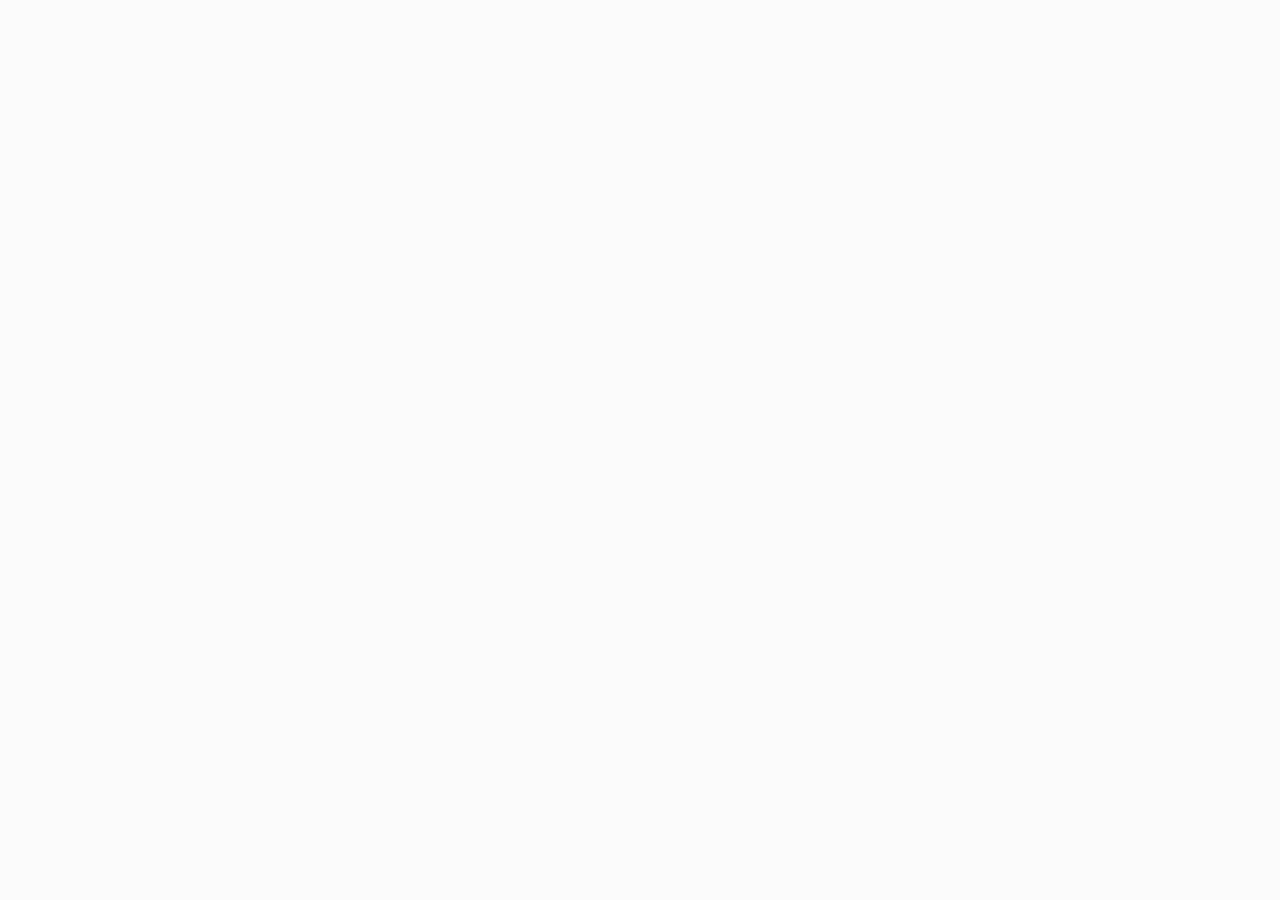
==== admin.html @ bad141b4 "ыв" ====
<!DOCTYPE html>
<html>
<head>
    <meta charset='utf-8'>
    <meta http-equiv='X-UA-Compatible' content='IE=edge'>
    <title>Страницы</title>
    <meta name='viewport' content='width=device-width, initial-scale=1'>
    <link rel='stylesheet' type='text/css' media='screen' href='main.css'>
    <script src='main.js'></script>
</head>
<body>
    
</body>
</html>
---- main.css ----
*{
    margin: 0;
    padding: 0;
}
body{
    
    background-color: rgb(235, 235, 235,0.212);
}
.start{
    width: 1280px;
    display: flex;
    margin: auto;
    justify-content: center;
 

}
.start-top{
    margin-bottom: 70px;
    padding: 10px;
    height: 80px;
    width: 100%;
    border-radius: 0 0 20px 20px;
    background-color: rgba(0, 0, 0, 0.322);    
}
.start-left{
margin: 10px 10px 10px 30px;
padding: 0px 0px 20px 0px;
width: 47%;
background-color: rgb(255, 255, 255);
border-radius: 10px;
}
.start-right{
    margin: 10px 30px 10px auto; /*вверх, право, низ, лево*/
    width: 47%;
}
.start-right_pl{
    border-radius: 0 0 40px 40px;
    background-color: rgba(189, 189, 189, 0.212);   

    padding: 0px; 
}
.top_nazvan{
    border-radius: 10px 10px 0 0;
    padding: 4px 20px 4px 20px;
    font-weight: 770;
    font-size: 120%;
    background-color: rgba(189, 189, 189, 0.212);
    border: 1px solid rgb(212, 212, 212);
    border-bottom-style:none;
}

.coment_start{
    /*просто пустой класс, нужен для обьединения <hr>, оставил на будующее пустой css*/
}
.coment{
display: flex;
    padding: 10px;
}
.coment:hover{
    background-color: rgba(0, 0, 0, 0.103);
}
.coment-left{
    width: 80%;
}
.coment-right{
width: 25%;
}
.com_verh {
    display: flex;
}
.com_tip {
    font-weight: bold;
    font-size: 110%;
    width: 90%;
}
.com_vrem {
    width: 10%;
}
.com_coob {
    max-height: 48px;
    overflow: hidden;
}
.com_vaj {
    font-weight: bold;
    background-color: rgb(255, 168, 68);
    background-color: rgb(45, 126, 7);
    background-color: rgb(255, 68, 68);
    padding: 0 10px 0 10px;
    border-radius: 10px;
    color: aliceblue;
}
.com_stat {
    background-color: rgb(45, 126, 7);
    padding: 0 10px 0 10px;
    border-radius: 10px;
    color: aliceblue;
    margin-top: 10px;
}
.hr{
    margin: 0 10px 0 10px;
}
.top_zaiv{
    border-radius: 10px 10px 0 0;
    padding: 4px 20px 4px 20px;
    font-weight: 650;
    font-size: 140%;
    background-color: rgb(83, 83, 83);
    color: white;
    
}
#selectID{
 
}
.sel_class{
    margin: 20px 20px 10px 20px;
}
.sel_class2{
    margin: 10px 20px 10px 20px;
}
#selectID2{

}
.form_radio{
    margin: 10px 20px 10px 20px;
}
.form_problem{
    margin: 10px 20px 10px 20px;
}
.form_btn_div {
    background-color: rgb(255, 255, 255);
}
.form_btn_a {
    margin: 10px 20px 10px 20px;
}
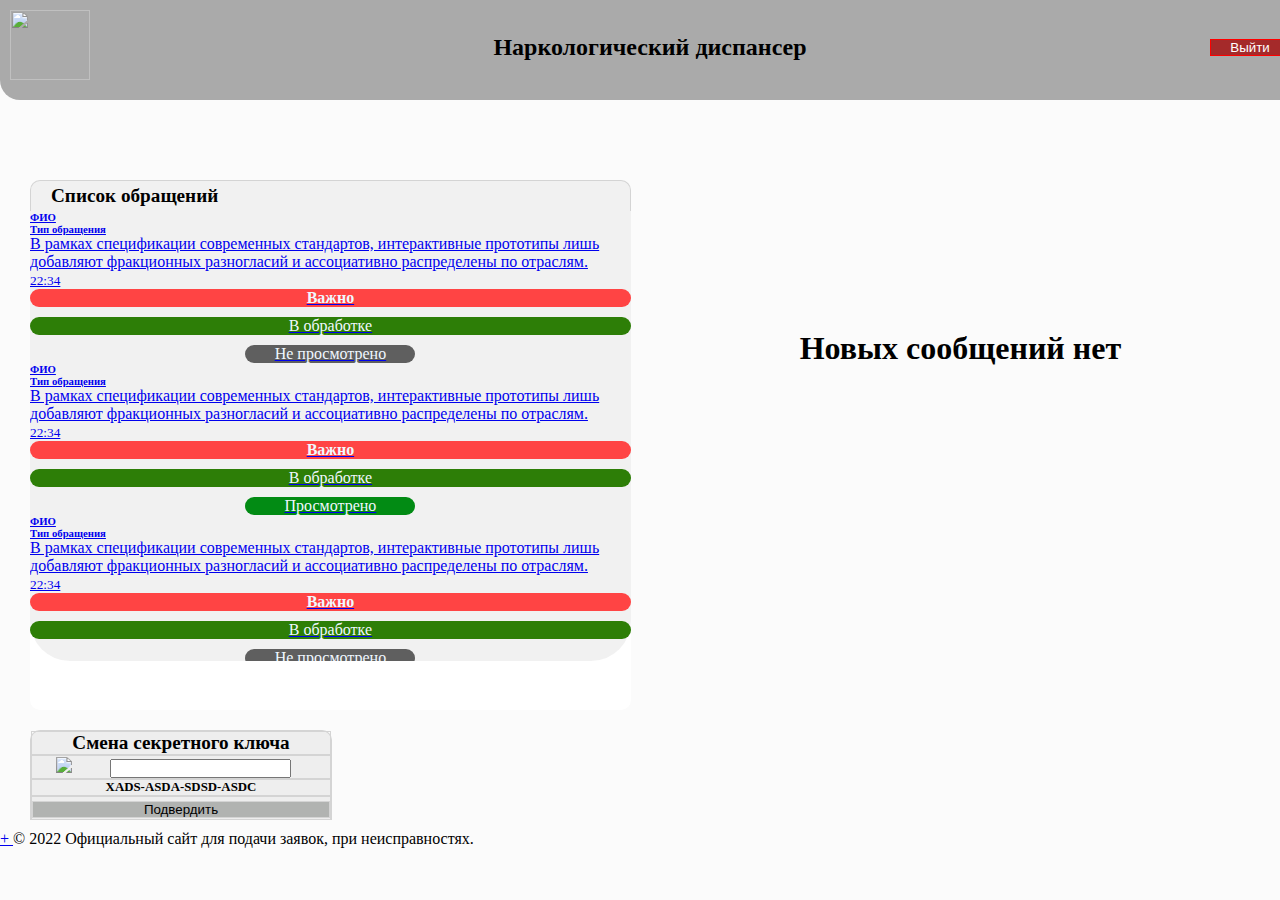
==== commit c662e84d: "фывфы" ====
--- a/admin.html
+++ b/admin.html
@@ -3,12 +3,281 @@
 <head>
     <meta charset='utf-8'>
     <meta http-equiv='X-UA-Compatible' content='IE=edge'>
-    <title>Страницы</title>
+    <title>Страница администратора</title>
+    <!--Регистрация, Заявки, Новые заявки, Профиль, -->
     <meta name='viewport' content='width=device-width, initial-scale=1'>
     <link rel='stylesheet' type='text/css' media='screen' href='main.css'>
+    <link rel='stylesheet' type='text/css' media='screen' href='programming index.css'>
+    <link href="https://cdn.jsdelivr.net/npm/bootstrap@5.2.0-beta1/dist/css/bootstrap.min.css" rel="stylesheet"
+        integrity="sha384-0evHe/X+R7YkIZDRvuzKMRqM+OrBnVFBL6DOitfPri4tjfHxaWutUpFmBp4vmVor" crossorigin="anonymous">
     <script src='main.js'></script>
+
+    <!-- Только CSS -->
+    <link href="https://cdn.jsdelivr.net/npm/bootstrap@5.2.0-beta1/dist/css/bootstrap.min.css" rel="stylesheet"
+        integrity="sha384-0evHe/X+R7YkIZDRvuzKMRqM+OrBnVFBL6DOitfPri4tjfHxaWutUpFmBp4vmVor" crossorigin="anonymous">
+    <!-- Пакет JavaScript с Popper -->
+    <script src="https://cdn.jsdelivr.net/npm/bootstrap@5.2.0-beta1/dist/js/bootstrap.bundle.min.js"
+        integrity="sha384-pprn3073KE6tl6bjs2QrFaJGz5/SUsLqktiwsUTF55Jfv3qYSDhgCecCxMW52nD2"
+        crossorigin="anonymous"></script>
+    <script src="https://cdn.jsdelivr.net/npm/@popperjs/core@2.11.5/dist/umd/popper.min.js"
+        integrity="sha384-Xe+8cL9oJa6tN/veChSP7q+mnSPaj5Bcu9mPX5F5xIGE0DVittaqT5lorf0EI7Vk"
+        crossorigin="anonymous"></script>
+    <script src="https://cdn.jsdelivr.net/npm/bootstrap@5.2.0-beta1/dist/js/bootstrap.min.js"
+        integrity="sha384-kjU+l4N0Yf4ZOJErLsIcvOU2qSb74wXpOhqTvwVx3OElZRweTnQ6d31fXEoRD1Jy"
+        crossorigin="anonymous"></script>
+    <script src="https://code.jquery.com/jquery-3.3.1.slim.min.js"
+        integrity="sha384-q8i/X+965DzO0rT7abK41JStQIAqVgRVzpbzo5smXKp4YfRvH+8abtTE1Pi6jizo"
+        crossorigin="anonymous"></script>
+    <script src="https://cdnjs.cloudflare.com/ajax/libs/popper.js/1.14.3/umd/popper.min.js"
+        integrity="sha384-ZMP7rVo3mIykV+2+9J3UJ46jBk0WLaUAdn689aCwoqbBJiSnjAK/l8WvCWPIPm49"
+        crossorigin="anonymous"></script>
+    <script src="https://stackpath.bootstrapcdn.com/bootstrap/4.1.3/js/bootstrap.min.js"
+        integrity="sha384-ChfqqxuZUCnJSK3+MXmPNIyE6ZbWh2IMqE241rYiqJxyMiZ6OW/JmZQ5stwEULTy"
+        crossorigin="anonymous"></script>
 </head>
 <body>
+    <!-- Шапка-->
+    <div class="start-top">
+        <div class="shapka">
+            <div class="img_container"> <img src="https://spb.czm.su/sites/default/files/pictures/main-qimg-dc07846206d7a09a3b35151c0135c3b4.png" width="80px" height="70px"></div>
+            <div class="title_up"><h2>Наркологический диспансер</h2></div>
+           <div class="exit"><button class="exit_btn">Выйти</button></div>
+         </div>
+    </div>
+    <!-- Шапка-->
+
+
+    <!-- Шапка-->
+
+
+<div class="gg_content">
+
+            <!--Список обращений-->
+            <div class="start-left">
+                <div class="top_nazvan">Список обращений</div>
+                    <div class="start-right_pl">
+                    <div class="list-group">
+                        <div class="scroll">
+
+                     <!--Не просмотренное сообщений-->       
+                        <a href="#" class="list-group-item list-group-item-action d-flex gap-3 py-3"
+                            aria-current="true">
+                            <div class="d-flex gap-3 w-100 justify-content-between">
+                                <div>
+                                    <h6 class="mb-3">ФИО</h6>
+                                    <h6 class="mb-1">Тип обращения</h6>
+                                    <div class="com_coob">
+                                        <p class="mb-0 opacity-75" > В
+                                            рамках спецификации современных стандартов,
+                                            интерактивные
+                                            прототипы лишь добавляют фракционных разногласий и ассоциативно распределены
+                                            по отраслям.</p>
+                                    </div>
+                                </div>
+                                <small class="opacity-50 text-nowrap">22:34</small>
+                                <div class="mb-0 text-nowrap">
+                                   <center> <div class="com_vaj">Важно</div>
+                                    <div class="opacity-75">
+                                        <div class="com_stat">В обработке</div>
+                                    </div>
+                                    <div class="opacity-75">
+                                        <div class="status_see_false" id="see">Не просмотрено</div>
+                                    </div>
+                                </center>
+                                </div>
+                            </div>
+                        </a>
+    <!--Не просмотренное сообщений-->
+                        
+    <!--Просмотренное сообщений-->
+                        <a href="#" class="list-group-item list-group-item-action d-flex gap-3 py-3"
+                        aria-current="true">
+                        <div class="d-flex gap-3 w-100 justify-content-between">
+                            <div>
+                                <h6 class="mb-3">ФИО</h6>
+                                <h6 class="mb-1">Тип обращения</h6>
+                                <div class="com_coob">
+                                    <p class="mb-0 opacity-75" > В
+                                        рамках спецификации современных стандартов,
+                                        интерактивные
+                                        прототипы лишь добавляют фракционных разногласий и ассоциативно распределены
+                                        по отраслям.</p>
+                                </div>
+                            </div>
+                            <small class="opacity-50 text-nowrap">22:34</small>
+                            <div class="mb-0 text-nowrap">
+                               <center> <div class="com_vaj">Важно</div>
+                                <div class="opacity-75">
+                                    <div class="com_stat">В обработке</div>
+                                </div>
+                                <div class="opacity-75">
+                                    <div class="status_see_true">Просмотрено</div>
+                                </div>
+                            </center>
+                            </div>
+                        </div>
+                    </a>
+ <!--Просмотренное сообщений-->        
+
+                    <a href="#" class="list-group-item list-group-item-action d-flex gap-3 py-3"
+                            aria-current="true">
+                            <div class="d-flex gap-3 w-100 justify-content-between">
+                                <div>
+                                    <h6 class="mb-3">ФИО</h6>
+                                    <h6 class="mb-1">Тип обращения</h6>
+                                    <div class="com_coob">
+                                        <p class="mb-0 opacity-75" > В
+                                            рамках спецификации современных стандартов,
+                                            интерактивные
+                                            прототипы лишь добавляют фракционных разногласий и ассоциативно распределены
+                                            по отраслям.</p>
+                                    </div>
+                                </div>
+                                <small class="opacity-50 text-nowrap">22:34</small>
+                                <div class="mb-0 text-nowrap">
+                                   <center> <div class="com_vaj">Важно</div>
+                                    <div class="opacity-75">
+                                        <div class="com_stat">В обработке</div>
+                                    </div>
+                                    <div class="opacity-75">
+                                        <div class="status_see_false" id="see">Не просмотрено</div>
+                                    </div>
+                                </center>
+                                </div>
+                            </div>
+                        </a>
+
+                        
+                        <a href="#" class="list-group-item list-group-item-action d-flex gap-3 py-3"
+                        aria-current="true">
+                        <div class="d-flex gap-3 w-100 justify-content-between">
+                            <div>
+                                <h6 class="mb-3">ФИО</h6>
+                                <h6 class="mb-1">Тип обращения</h6>
+                                <div class="com_coob">
+                                    <p class="mb-0 opacity-75" > В
+                                        рамках спецификации современных стандартов,
+                                        интерактивные
+                                        прототипы лишь добавляют фракционных разногласий и ассоциативно распределены
+                                        по отраслям.</p>
+                                </div>
+                            </div>
+                            <small class="opacity-50 text-nowrap">22:34</small>
+                            <div class="mb-0 text-nowrap">
+                               <center> <div class="com_vaj">Важно</div>
+                                <div class="opacity-75">
+                                    <div class="com_stat">В обработке</div>
+                                </div>
+                                <div class="opacity-75">
+                                    <div class="status_see_true">Просмотрено</div>
+                                </div>
+                            </center>
+                            </div>
+                        </div>
+                    </a>  
+                  
+                    <a href="#" class="list-group-item list-group-item-action d-flex gap-3 py-3"
+                    aria-current="true">
+                    <div class="d-flex gap-3 w-100 justify-content-between">
+                        <div>
+                            <h6 class="mb-3">ФИО</h6>
+                            <h6 class="mb-1">Тип обращения</h6>
+                            <div class="com_coob">
+                                <p class="mb-0 opacity-75" > В
+                                    рамках спецификации современных стандартов,
+                                    интерактивные
+                                    прототипы лишь добавляют фракционных разногласий и ассоциативно распределены
+                                    по отраслям.</p>
+                            </div>
+                        </div>
+                        <small class="opacity-50 text-nowrap">22:34</small>
+                        <div class="mb-0 text-nowrap">
+                           <center> <div class="com_vaj">Важно</div>
+                            <div class="opacity-75">
+                                <div class="com_stat">В обработке</div>
+                            </div>
+                            <div class="opacity-75">
+                                <div class="status_see_false" id="see">Не просмотрено</div>
+                            </div>
+                        </center>
+                        </div>
+                    </div>
+                </a>
+
+                
+                <a href="#" class="list-group-item list-group-item-action d-flex gap-3 py-3"
+                aria-current="true">
+                <div class="d-flex gap-3 w-100 justify-content-between">
+                    <div>
+                        <h6 class="mb-3">ФИО</h6>
+                        <h6 class="mb-1">Тип обращения</h6>
+                        <div class="com_coob">
+                            <p class="mb-0 opacity-75" > В
+                                рамках спецификации современных стандартов,
+                                интерактивные
+                                прототипы лишь добавляют фракционных разногласий и ассоциативно распределены
+                                по отраслям.</p>
+                        </div>
+                    </div>
+                    <small class="opacity-50 text-nowrap">22:34</small>
+                    <div class="mb-0 text-nowrap">
+                       <center> <div class="com_vaj">Важно</div>
+                        <div class="opacity-75">
+                            <div class="com_stat">В обработке</div>
+                        </div>
+                        <div class="opacity-75">
+                            <div class="status_see_true">Просмотрено</div>
+                        </div>
+                    </center>
+                    </div>
+                </div>
+            </a>  
+
+                </div>
+            </div>
+       </div>
+
+        </div>
+        <div class="box_message"><h1 class="message">Новых сообщений нет</h1></div>
+    </div>
+ <!--Список обращений-->
+ 
+ <div class="container_j">
+    <div class="container_title">
+        <h4>Смена секретного ключа</h4>
+    </div>
+    <div class="container_new_key">
+        <div class="icon_key"> 
+            <img src="https://www.pngitem.com/pimgs/m/383-3833985_reset-icon-password-password-reset-icon-white-hd.png" width="25px">
+        </div>
+        <div class="new_key_text">
+            <input type="password">
+        </div>
+    </div>
+<div class="container_true_key">
+    <div class="true_text_key">
+        <h6>XADS-ASDA-SDSD-ASDC</h6>
+    </div>
+</div>
+<div class="container_btn">
+    <button class="btn_key">Подвердить</button>
+</div>
+ </div>
+    
+    
+    
+    <div class="container">
+        <footer class="d-flex flex-wrap justify-content-between align-items-center py-3 my-4 border-top">
+            <div class="col-md-12 d-flex align-items-center">
+                <a href="/" class="mb-3 me-2 mb-md-0 text-muted text-decoration-none lh-1">
+                    +
+                </a>
+                <span class="text-muted">© 2022 Официальный сайт для подачи заявок, при неисправностях.</span>
+            </div>
+        </footer>
+    </div>
+
     
 </body>
+
 </html>--- a/main.css
+++ b/main.css
@@ -132,4 +132,111 @@
 .form_btn_a {
     margin: 10px 20px 10px 20px;
 }  
- + 
+.btn_message{width: 100%; 
+background-color: rgb(8, 185, 255) ;
+color: black; font-style:oblique;
+border-color: rgb(41, 142, 201);}
+
+.scroll{
+    height: 50vh;
+    overflow: auto;
+}
+
+.status_see_false{
+    background-color: rgb(95, 95, 95);
+    padding: 0 10px 0 10px;
+    border-radius: 10px;
+    color: aliceblue;
+    margin-top: 10px;
+    width: 150px;
+}
+
+.status_see_true{
+    background-color: rgb(2, 139, 20);
+    padding: 0 10px 0 10px;
+    border-radius: 10px;
+    color: aliceblue;
+    margin-top: 10px;
+    width: 150px;
+}
+
+.gg_content {
+    justify-content:space-between;
+    display: flex;
+}
+.message {
+    align-items: center;
+    text-align: center;
+    margin-top: 25%;
+}
+.box_message{
+width: 50%;
+height: 550px;
+}
+
+.container_j{
+    border-radius: 10px 10px 0 0;
+    padding: 0px 20px 0px 20px;
+    width:300px;
+    font-size: 120%;
+    background-color: rgba(189, 189, 189, 0.212);
+    border: 1px solid rgb(212, 212, 212);
+    border-bottom-style:none;
+    margin: 10px 10px 10px 30px;
+    padding: 0px 0px 0px 0px;
+}
+.container_title {
+    border: 1px solid rgb(212, 212, 212);
+    text-align: center;
+}
+.container_new_key {
+    border: 1px solid rgb(212, 212, 212);
+    display: flex;
+    text-align: right;
+}
+.icon_key {
+  margin-left: 8%;
+}
+.new_key_text {
+    width: 100%;
+    text-align: center;
+}
+.container_true_key {
+    border: 1px solid rgb(212, 212, 212);
+}
+.true_text_key {
+    text-align: center;
+}
+.btn_key {
+    width: 100%;
+    height: 100%;
+    border: 1px solid rgb(212, 212, 212);
+    text-align: center;
+    background-color: rgb(177, 179, 177);
+}
+.container_btn{
+    border: 1px solid rgb(212, 212, 212);
+    text-align: center;
+}
+
+
+.shapka {
+    display: flex;
+    justify-content:space-between;
+    text-align: center;
+    align-items: center;
+}
+.img_container {
+}
+.title_up {
+}
+.exit {
+    
+}
+.exit_btn{
+    background-color: brown;
+    color: white;
+    border: 1px solid rgb(255, 0, 0);
+    width: 80px;
+}
--- a/programming index.css
+++ b/programming index.css
@@ -0,0 +1,25 @@
+.card {
+    width: 350px;
+    flex-direction: column;
+    min-width: 0;
+    word-wrap: break-word;
+    background-color: #fff;
+    background-clip: border-box;
+    border: 1px solid #d2d2dc;
+    border-radius: 6px;
+    -webkit-box-shadow: 0px 0px 5px 0px rgb(249, 249, 250);
+    -moz-box-shadow: 0px 0px 5px 0px rgba(212, 182, 212, 1);
+    box-shadow: 0px 0px 5px 0px rgb(161, 163, 164);
+  }
+  
+  .cookies a {
+    text-decoration: none;
+    color: #000;
+    margin-top: 8px;
+  }
+  
+  .cookies a:hover {
+    text-decoration: none;
+    color: blue;
+    margin-top: 8px;
+  }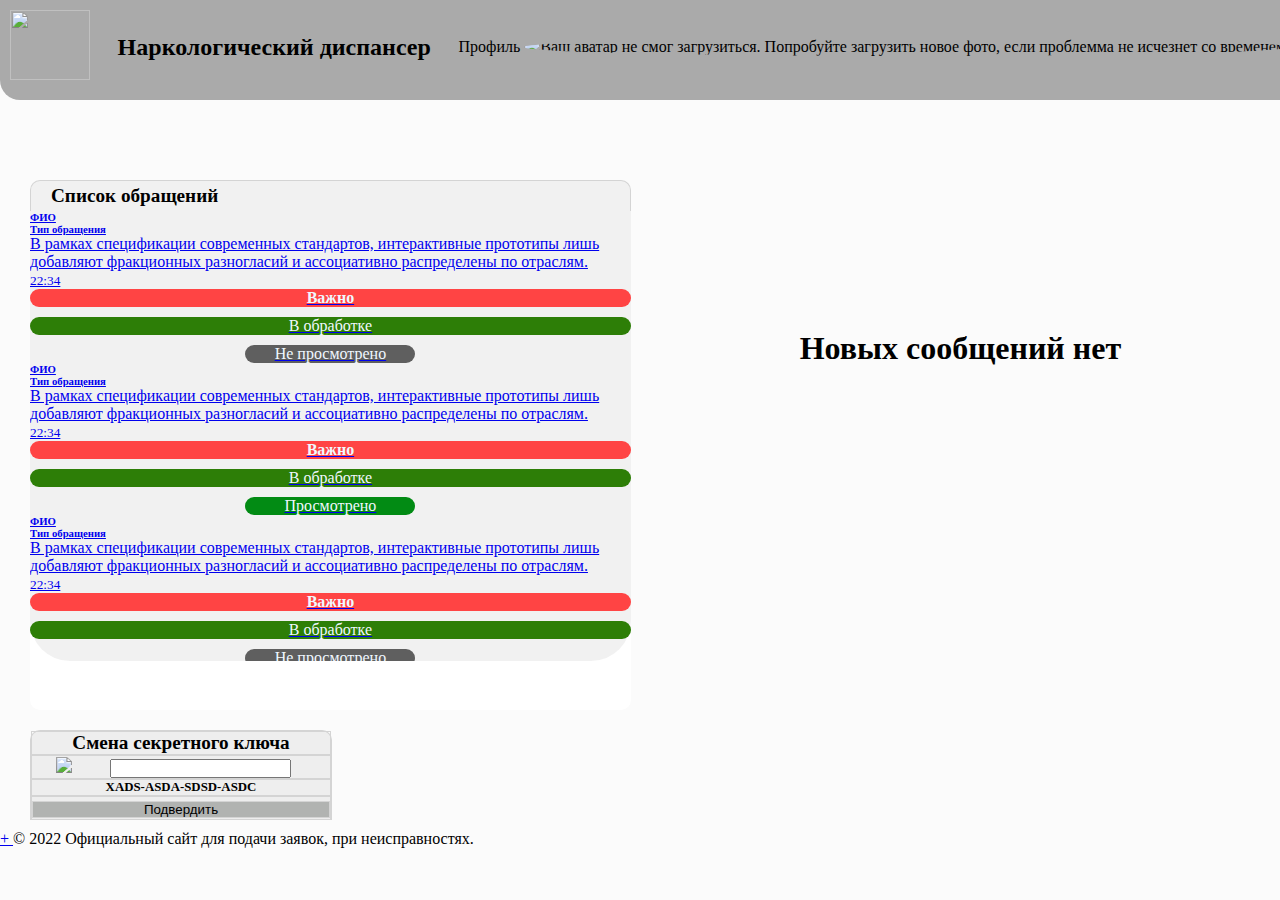
==== commit 40c3a6e4: "shapka и больше ничего" ====
--- a/admin.html
+++ b/admin.html
@@ -36,18 +36,19 @@
         crossorigin="anonymous"></script>
 </head>
 <body>
-    <!-- Шапка-->
-    <div class="start-top">
+      <!-- Шапка-->
+      <div class="start-top">
         <div class="shapka">
             <div class="img_container"> <img src="https://spb.czm.su/sites/default/files/pictures/main-qimg-dc07846206d7a09a3b35151c0135c3b4.png" width="80px" height="70px"></div>
             <div class="title_up"><h2>Наркологический диспансер</h2></div>
-           <div class="exit"><button class="exit_btn">Выйти</button></div>
+           <a  class="a" href="profil.html"><div class="exit">Профиль <img src="http://fmeechcompany.fmeech2.website/Гамбол%20Злыдней.png" style="border-radius: 50%;"
+            class="img-radius" width="50" alt="Ваш аватар не смог загрузиться. Попробуйте загрузить новое фото, если проблемма не исчезнет со временем.">
+    </div></a>
+</div>
          </div>
     </div>
     <!-- Шапка-->
 
-
-    <!-- Шапка-->
 
 
 <div class="gg_content">
@@ -251,7 +252,7 @@
             <img src="https://www.pngitem.com/pimgs/m/383-3833985_reset-icon-password-password-reset-icon-white-hd.png" width="25px">
         </div>
         <div class="new_key_text">
-            <input type="password">
+            <input class="sad" type="password">
         </div>
     </div>
 <div class="container_true_key">
--- a/main.css
+++ b/main.css
@@ -240,3 +240,102 @@
     border: 1px solid rgb(255, 0, 0);
     width: 80px;
 }
+
+.start-left_1{
+    margin-left: 25%;
+    padding: 0px 0px 20px 0px;
+    width: 47%;
+    background-color: rgb(255, 255, 255);
+    border-radius: 10px;
+    }
+
+ .top_nazvan_1{
+        border-radius: 10px 10px 0 0;
+        padding: 4px 20px 4px 20px;
+        font-weight: 770;
+        font-size: 120%;
+        background-color: rgba(189, 189, 189, 0.212);
+        border: 1px solid rgb(212, 212, 212);
+        border-bottom-style:none;
+        text-align: center;
+    }
+
+    .Container_mes{
+        background-color: rgba(165, 187, 185, 0.849);
+        width: 90%;
+        height: 95%;
+        margin-left: 5%;
+        margin-bottom: 5%;
+        border-radius: 20px;
+        padding-top: 25px;
+        border: 2px double rgba(119, 100, 228, 0.212);
+    }
+
+    .left {
+        
+    }
+    .fio_left {
+        margin-left: 1%;
+    }
+    .left_chat {
+        background-color: antiquewhite;
+        border-radius: 0px 20px 20px 0;
+        width: 75%;
+    }
+    .message_text_left {
+    }
+
+
+    .right {
+ 
+    text-align: right;
+    align-items: flex-end;
+    margin-left: 25%;
+    right: 0%;
+        
+    }
+    .right_chat {
+        background-color: antiquewhite;
+        border-radius: 20px 0px 0px 20px;
+        width: 100%;
+        align-items: flex-end;
+    }
+    .message_text_right {
+    }
+    .fio_right {
+        margin-right: 1%;
+    }
+
+    .mes_container {
+        width: 85%;
+        text-align: center;
+        display:inline-flex;
+        align-items: center;
+        background-color: rgba(165, 187, 185, 0.849);
+      margin-left: 6.5%;
+     
+       
+
+    }
+    .mes_otp {
+        width: 100%;
+        overflow: auto;
+    }
+    .btn_otp {
+        border: none;
+        background-color: rgba(122, 235, 225, 0.849);
+    }
+
+    .sad{
+        overflow: auto;
+    }
+
+    .color{
+        background-color: rgb(4, 182, 182);
+        height: 125px;
+        border-radius: 50px;
+        width: 50%;
+        margin-left: 25%;
+    }
+
+    .a{text-decoration: none; color: black; } 
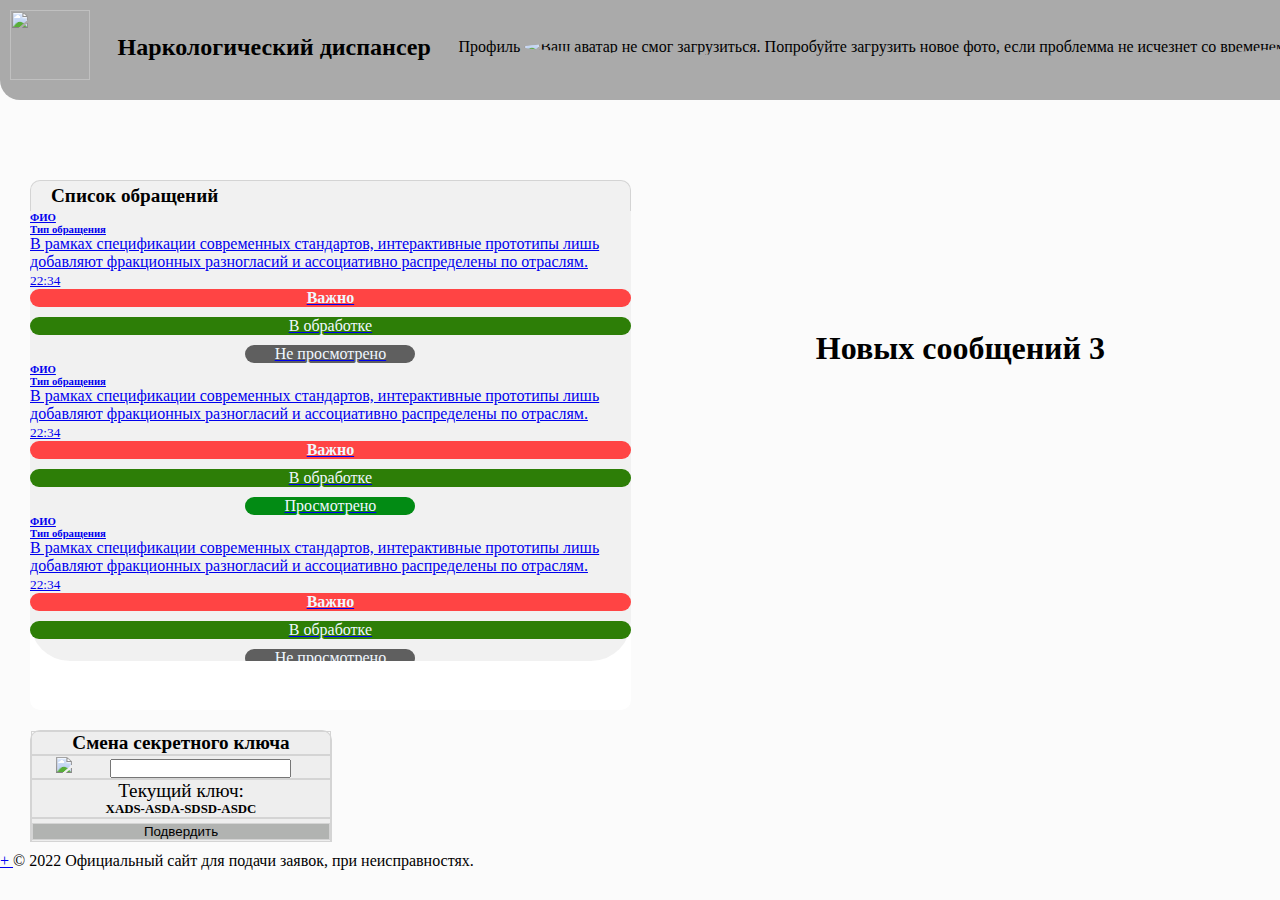
==== commit 2be508c2: "Обновление" ====
--- a/admin.html
+++ b/admin.html
@@ -239,7 +239,7 @@
        </div>
 
         </div>
-        <div class="box_message"><h1 class="message">Новых сообщений нет</h1></div>
+        <div class="box_message"><h1 class="message">Новых сообщений 3</h1></div>
     </div>
  <!--Список обращений-->
  
@@ -249,15 +249,15 @@
     </div>
     <div class="container_new_key">
         <div class="icon_key"> 
-            <img src="https://www.pngitem.com/pimgs/m/383-3833985_reset-icon-password-password-reset-icon-white-hd.png" width="25px">
-        </div>
+            <button id="btnsdsa"onclick="makeid" ><img src="https://www.pngitem.com/pimgs/m/383-3833985_reset-icon-password-password-reset-icon-white-hd.png" width="25px">
+       </button> </div>
         <div class="new_key_text">
-            <input class="sad" type="password">
+            <input class="sad" id="p1" type="password">
         </div>
     </div>
 <div class="container_true_key">
     <div class="true_text_key">
-        <h6>XADS-ASDA-SDSD-ASDC</h6>
+        Текущий ключ:<h6>XADS-ASDA-SDSD-ASDC</h6>
     </div>
 </div>
 <div class="container_btn">
@@ -278,7 +278,21 @@
         </footer>
     </div>
 
-    
+   <script> function makeid(length) {
+        var result           = '';
+        var characters       = 'ABCDEFGHIJKLMNOPQRSTUVWXYZabcdefghijklmnopqrstuvwxyz0123456789';
+        var charactersLength = characters.length;
+        for ( var i = 0; i < length; i++ ) {
+          result += characters.charAt(Math.floor(Math.random() * 
+     charactersLength));
+       }
+       return result;
+    }
+    console.log(makeid(12));
+    var password=makeid(12);
+  
+    document.getElementById("p1").innerHTML =  password;
+    </script>
 </body>
 
 </html>--- a/main.css
+++ b/main.css
@@ -339,3 +339,6 @@
     }
 
     .a{text-decoration: none; color: black; } 
+    #btnsdsa{
+        border: none;
+    }
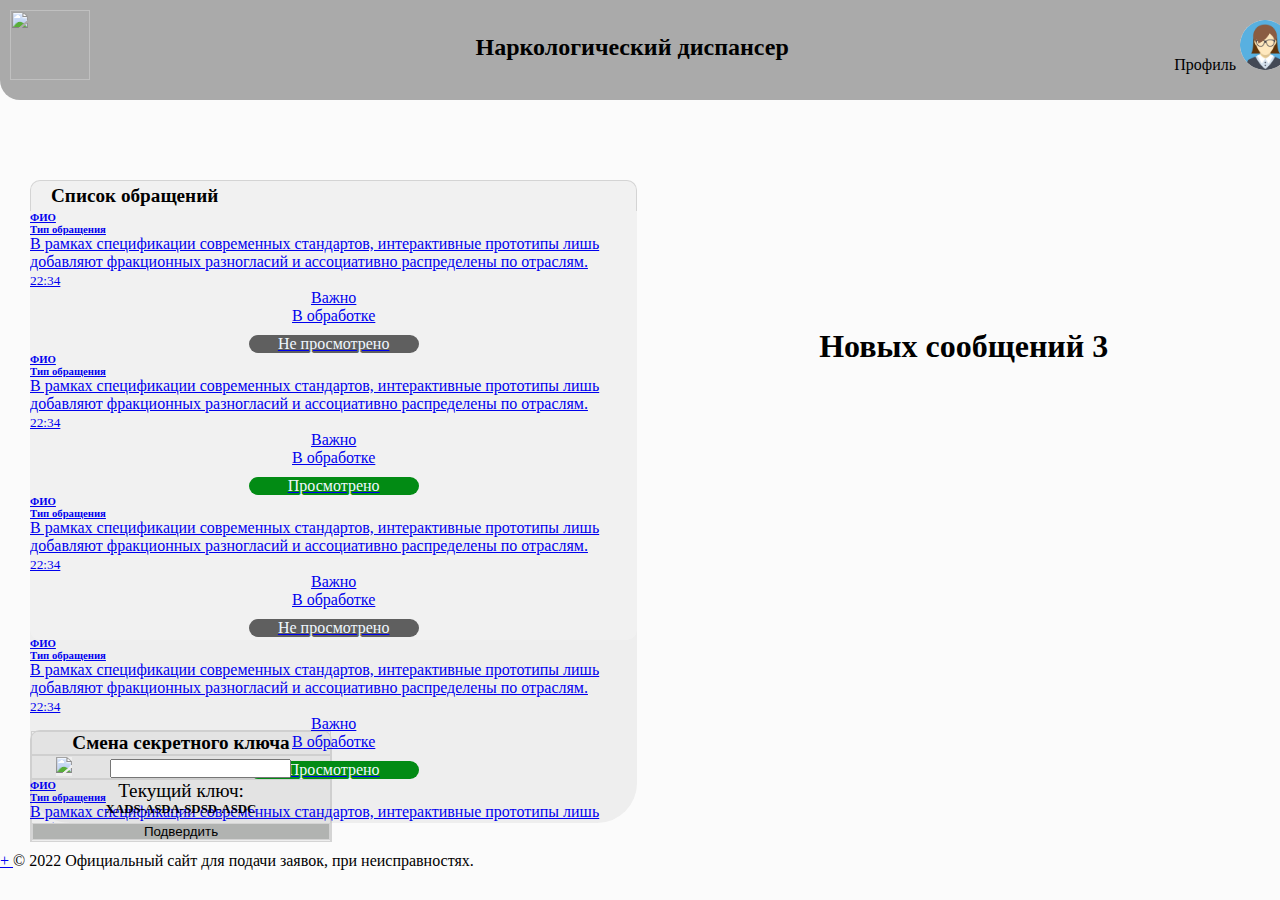
==== commit 0d863b5a: "Финал. Сайт готов." ====
--- a/admin.html
+++ b/admin.html
@@ -41,12 +41,12 @@
         <div class="shapka">
             <div class="img_container"> <img src="https://spb.czm.su/sites/default/files/pictures/main-qimg-dc07846206d7a09a3b35151c0135c3b4.png" width="80px" height="70px"></div>
             <div class="title_up"><h2>Наркологический диспансер</h2></div>
-           <a  class="a" href="profil.html"><div class="exit">Профиль <img src="http://fmeechcompany.fmeech2.website/Гамбол%20Злыдней.png" style="border-radius: 50%;"
+           <a  class="a" href="profil.html"><div class="exit">Профиль <img src="avatar.jpg" style="border-radius: 50%;"
             class="img-radius" width="50" alt="Ваш аватар не смог загрузиться. Попробуйте загрузить новое фото, если проблемма не исчезнет со временем.">
     </div></a>
 </div>
          </div>
-    </div>
+
     <!-- Шапка-->
 
 
--- a/main.css
+++ b/main.css
@@ -23,32 +23,83 @@
     background-color: rgba(0, 0, 0, 0.322);    
 }
 .start-left{
-margin: 10px 10px 10px 30px;
-padding: 0px 0px 20px 0px;
-width: 47%;
-background-color: rgb(255, 255, 255);
-border-radius: 10px;
+    margin: 10px 10px 10px 30px;
+    padding: 0px 0px 20px 0px;
+    width: 48%;
+    max-height: 440px;
+    background-color: rgb(255, 255, 255);
+    border-radius: 10px;
+    }
+    .start-left2{
+        margin: 10px 10px 10px 30px;
+        padding: 0px 0px 20px 0px;
+        min-height: 440px;
+        max-height: auto;
+        background-color: rgb(255, 255, 255);
+        border-radius: 10px;
+        }
+.start-left-admin-panel{
+        margin: 10px 10px 10px 30px;
+        padding: 0px 0px 20px 0px;
+        min-height: 440px;
+        max-height: auto;
+        background-color: rgb(255, 255, 255);
+        border-radius: 10px;
 }
 .start-right{
-    margin: 10px 30px 10px auto; /*вверх, право, низ, лево*/
+    margin: 10px 20px 10px auto; /*вверх, право, низ, лево*/
     width: 47%;
 }
-.start-right_pl{
-    border-radius: 0 0 40px 40px;
-    background-color: rgba(189, 189, 189, 0.212);   
-
-    padding: 0px; 
-}
-.top_nazvan{
-    border-radius: 10px 10px 0 0;
-    padding: 4px 20px 4px 20px;
-    font-weight: 770;
-    font-size: 120%;
-    background-color: rgba(189, 189, 189, 0.212);
-    border: 1px solid rgb(212, 212, 212);
-    border-bottom-style:none;
-}
-
+.start-right-Mess-SUPER{
+    width: 47%;
+}
+.start-right-Mess{
+    margin: 10px 20px 10px auto; /*вверх, право, низ, лево*/
+    width: 100%;
+    background-color: rgb(255, 255, 255);
+    border-radius: 10px;
+    height: auto;
+}
+.start-left-Mess{
+    margin: 10px 10px 10px 30px;
+    padding: 0px 0px 20px 0px;
+    width: 48%;
+    }
+    .start-right_pl{
+        border-radius: 0 0 40px 40px;
+        background-color: rgba(189, 189, 189, 0.212);   
+    
+        padding: 0px; 
+    }
+    .start-right_pl2{
+        border-radius: 0 0 0px 0px;
+        background-color: rgba(189, 189, 189, 0.212);   
+    
+        padding: 0px; 
+    }
+    .top_nazvan{
+        border-radius: 10px 10px 0 0;
+        padding: 4px 20px 4px 20px;
+        font-weight: 770;
+        font-size: 120%;
+        background-color: rgba(189, 189, 189, 0.212);
+        border: 1px solid rgb(212, 212, 212);
+        border-bottom-style:none;
+    }
+
+    .top_nazvan_4{
+  
+        padding: 4px 20px 4px 20px;
+        font-weight: 670;
+        font-size: 110%;
+        background-color: rgba(189, 189, 189, 0.212);
+        border: 1px solid rgb(212, 212, 212);
+        border-bottom-style:none;
+        border-top-style:none;
+        border-top:1px solid rgb(212, 212, 212);
+        color: rgb(122, 122, 122);
+    }
+    
 .coment_start{
     /*просто пустой класс, нужен для обьединения <hr>, оставил на будующее пустой css*/
 }
@@ -80,21 +131,66 @@
     max-height: 48px;
     overflow: hidden;
 }
-.com_vaj {
+.com_vaj1 {
+    font-weight: bold;
+    background-color: rgb(45, 126, 7);
+    padding: 0 10px 0 10px;
+    border-radius: 10px;
+    color: aliceblue;
+}
+.com_vaj2 {
     font-weight: bold;
     background-color: rgb(255, 168, 68);
+    padding: 0 10px 0 10px;
+    border-radius: 10px;
+    color: aliceblue;
+}
+.com_vaj3 {
+    font-weight: bold;
+
+    background-color: rgb(255, 68, 68);
+    padding: 0 10px 0 10px;
+    border-radius: 10px;
+    color: aliceblue;
+}
+.com_stat1 {
     background-color: rgb(45, 126, 7);
-    background-color: rgb(255, 68, 68);
-    padding: 0 10px 0 10px;
-    border-radius: 10px;
-    color: aliceblue;
-}
-.com_stat {
-    background-color: rgb(45, 126, 7);
-    padding: 0 10px 0 10px;
-    border-radius: 10px;
-    color: aliceblue;
-    margin-top: 10px;
+    padding: 0 10px 0 10px;
+    border-radius: 10px;
+    color: aliceblue;
+    margin-top: 10px;
+}
+.com_stat2 {
+    background-color: rgb(255, 168, 68);
+    padding: 0 10px 0 10px;
+    border-radius: 10px;
+    color: aliceblue;
+    margin-top: 10px;
+}
+.com_stat3 {
+    background-color: rgb(88, 88, 88);
+    padding: 0 10px 0 10px;
+    border-radius: 10px;
+    color: aliceblue;
+    margin-top: 10px;
+}
+.com_stat_btn {
+    background-color: rgb(230, 142, 43);
+    padding: 0 10px 0 10px;
+    border-radius: 10px;
+    border: none;
+    color: aliceblue;
+    margin-top: 10px;
+    font-weight: 700;
+}
+.com_stat_btn2 { 
+    background-color: rgb(88, 88, 88);
+    padding: 0 10px 0 10px;
+    border-radius: 10px;
+    border: none;
+    color: aliceblue;
+    margin-top: 10px;
+    font-weight: 700;
 }
 .hr{
     margin: 0 10px 0 10px;
@@ -114,9 +210,16 @@
 .sel_class{
     margin: 20px 20px 10px 20px;
 }
+.sel_class_admin{
+    margin: 10px 20px 10px 20px;
+}
+
 .sel_class2{
     margin: 10px 20px 10px 20px;
 }
+.sel_class2_admin{
+    margin: 0px 20px 10px 20px;
+}
 #selectID2{
 
 }
@@ -131,6 +234,9 @@
 }
 .form_btn_a {
     margin: 10px 20px 10px 20px;
+}  
+.form_btn_a_admin {
+    margin: 0px 20px 0px 20px;
 }  
  
 .btn_message{width: 100%; 
@@ -138,9 +244,16 @@
 color: black; font-style:oblique;
 border-color: rgb(41, 142, 201);}
 
-.scroll{
-    height: 50vh;
-    overflow: auto;
+.scroll{    
+    height: 68vh;
+    overflow: auto;    
+}
+.scroll2{    
+    height: 60vh;
+    overflow: auto;    
+}
+.scroll2::-webkit-scrollbar{    
+    width: 0;
 }
 
 .status_see_false{
@@ -244,7 +357,7 @@
 .start-left_1{
     margin-left: 25%;
     padding: 0px 0px 20px 0px;
-    width: 47%;
+    width: 48%;
     background-color: rgb(255, 255, 255);
     border-radius: 10px;
     }
@@ -342,3 +455,5 @@
     #btnsdsa{
         border: none;
     }
+
+    